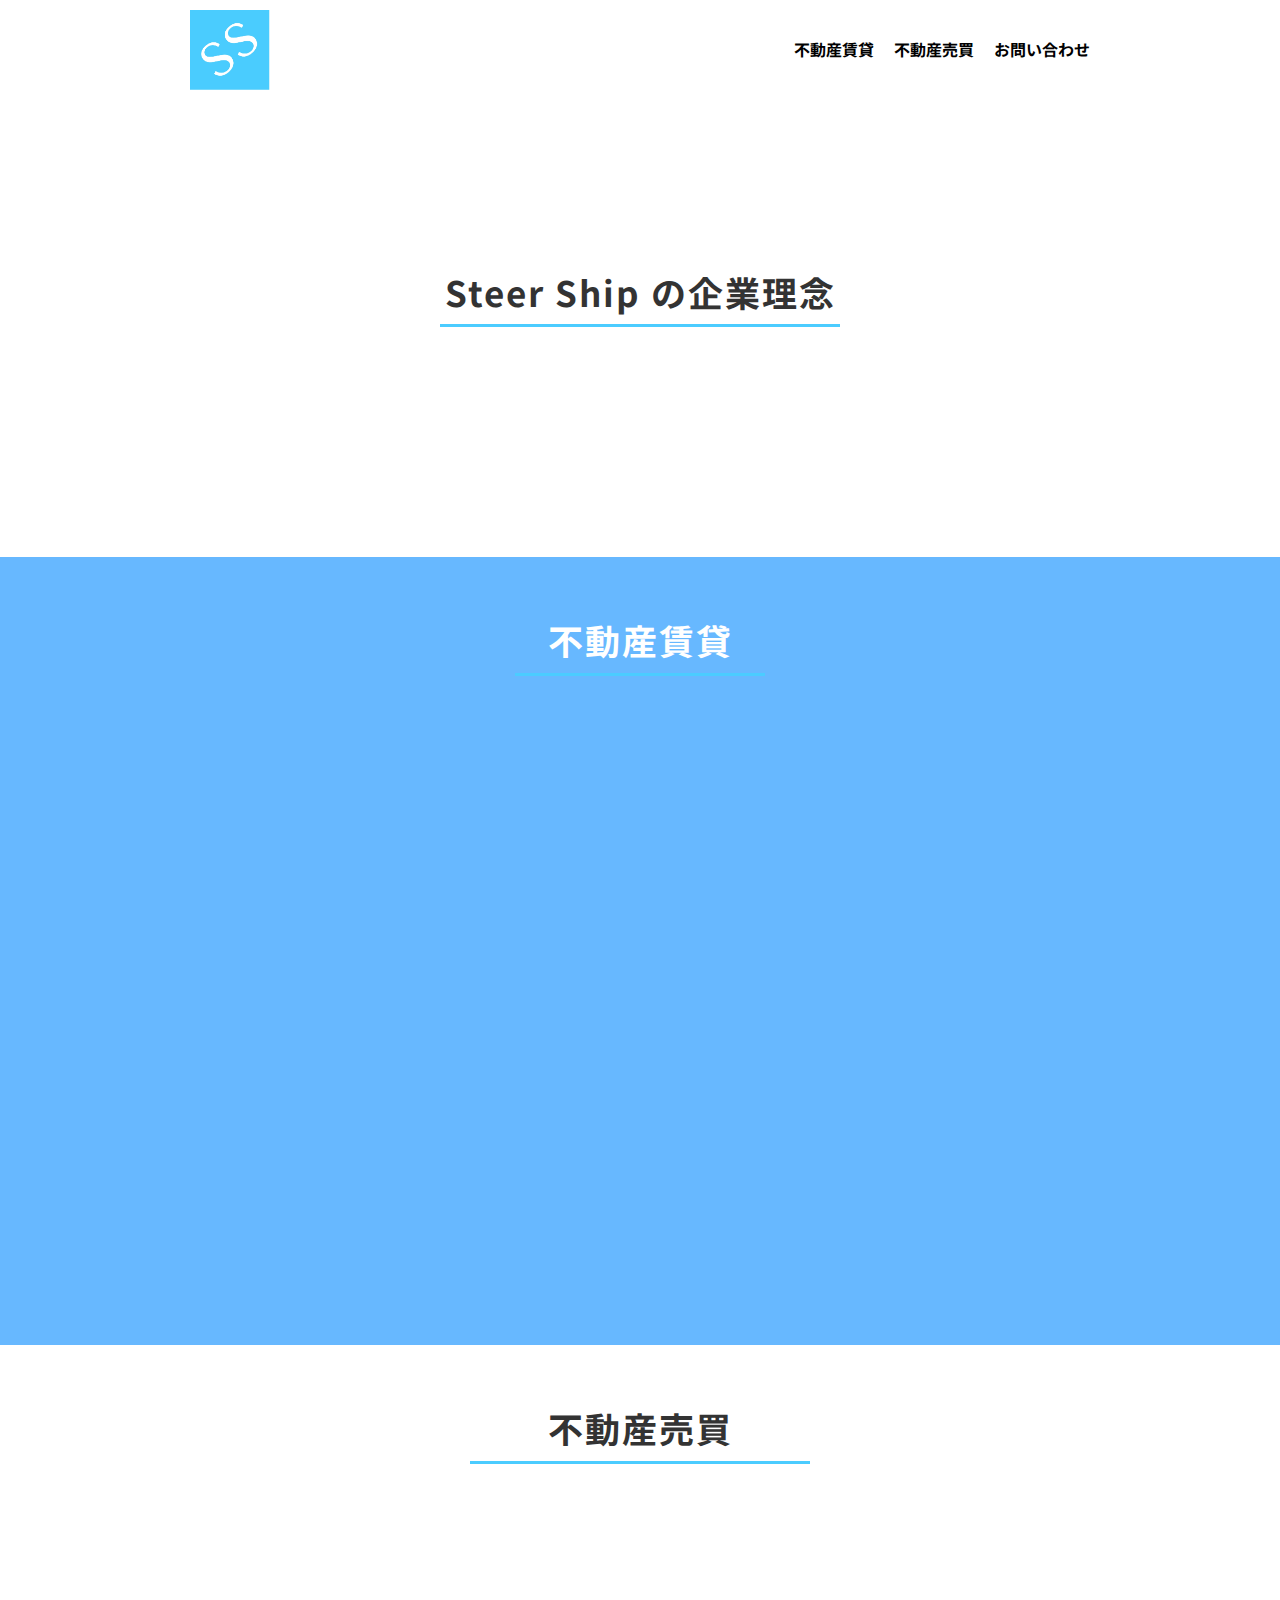
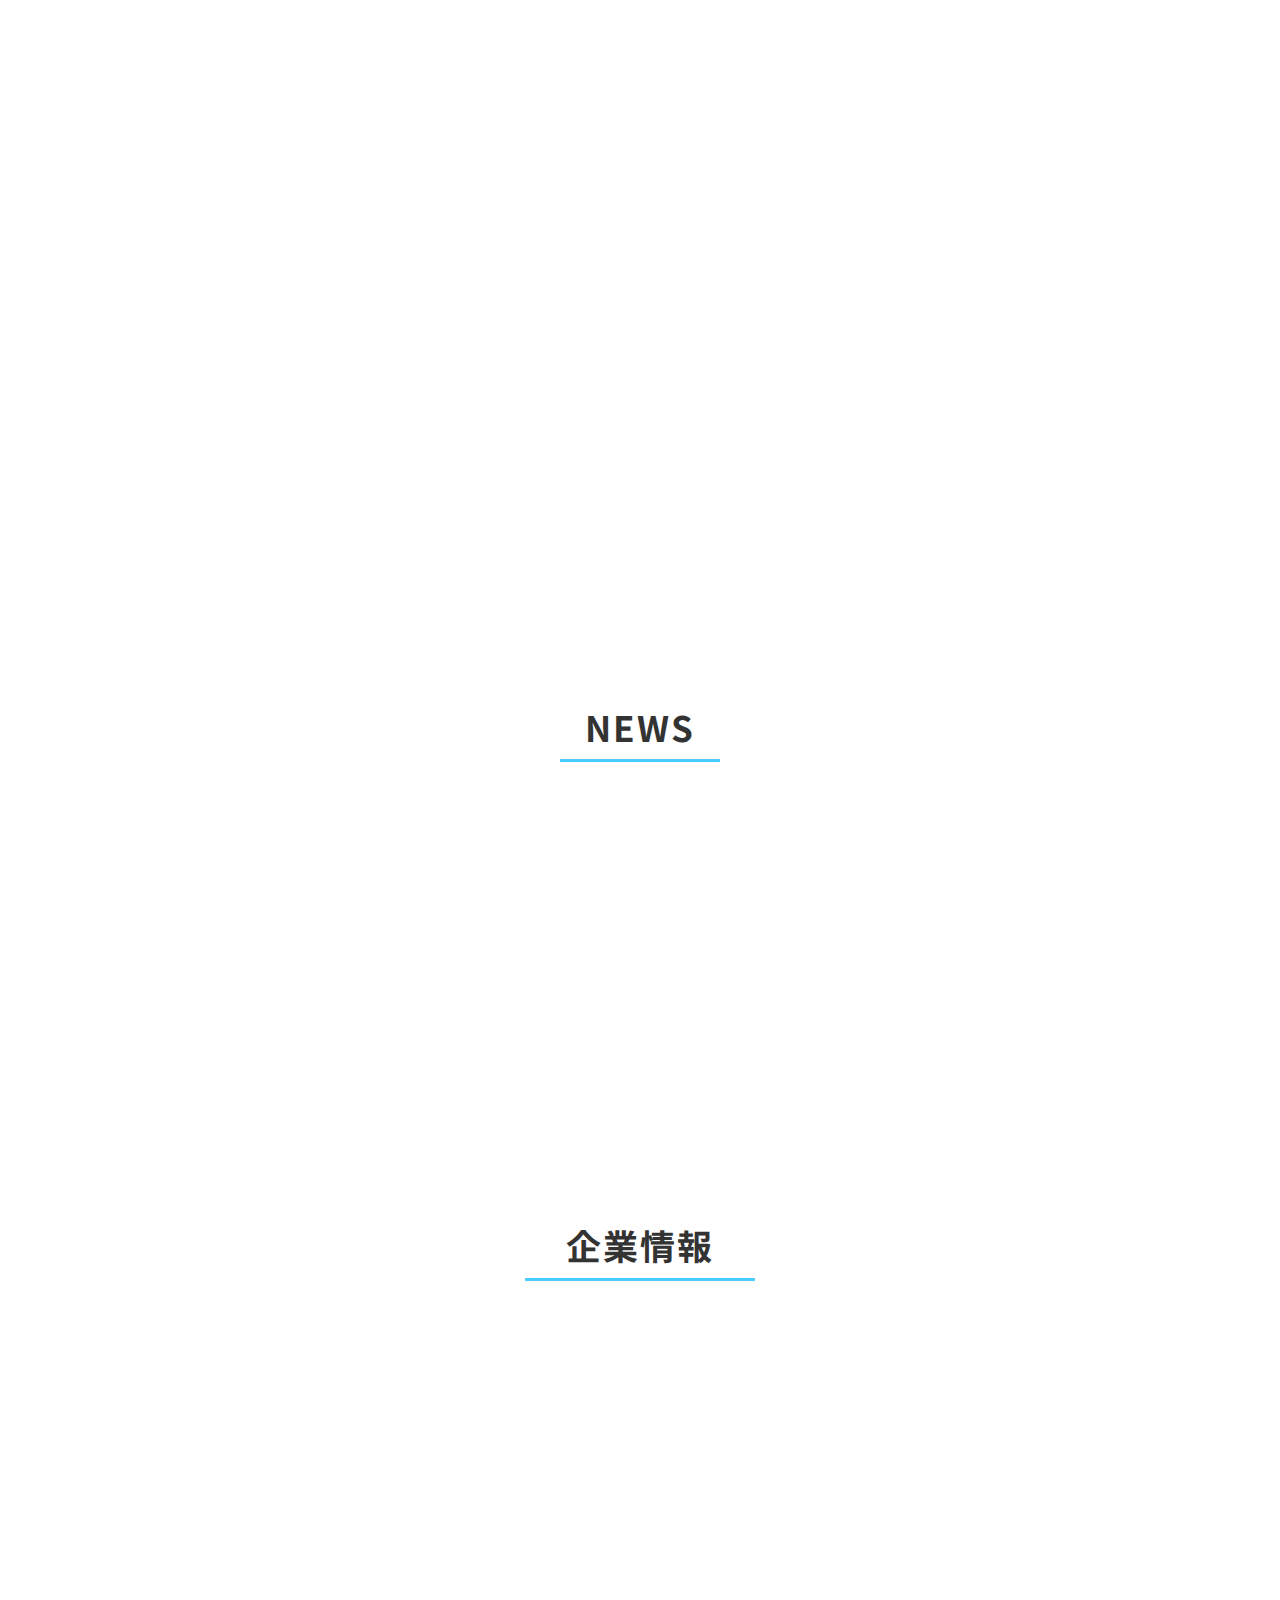
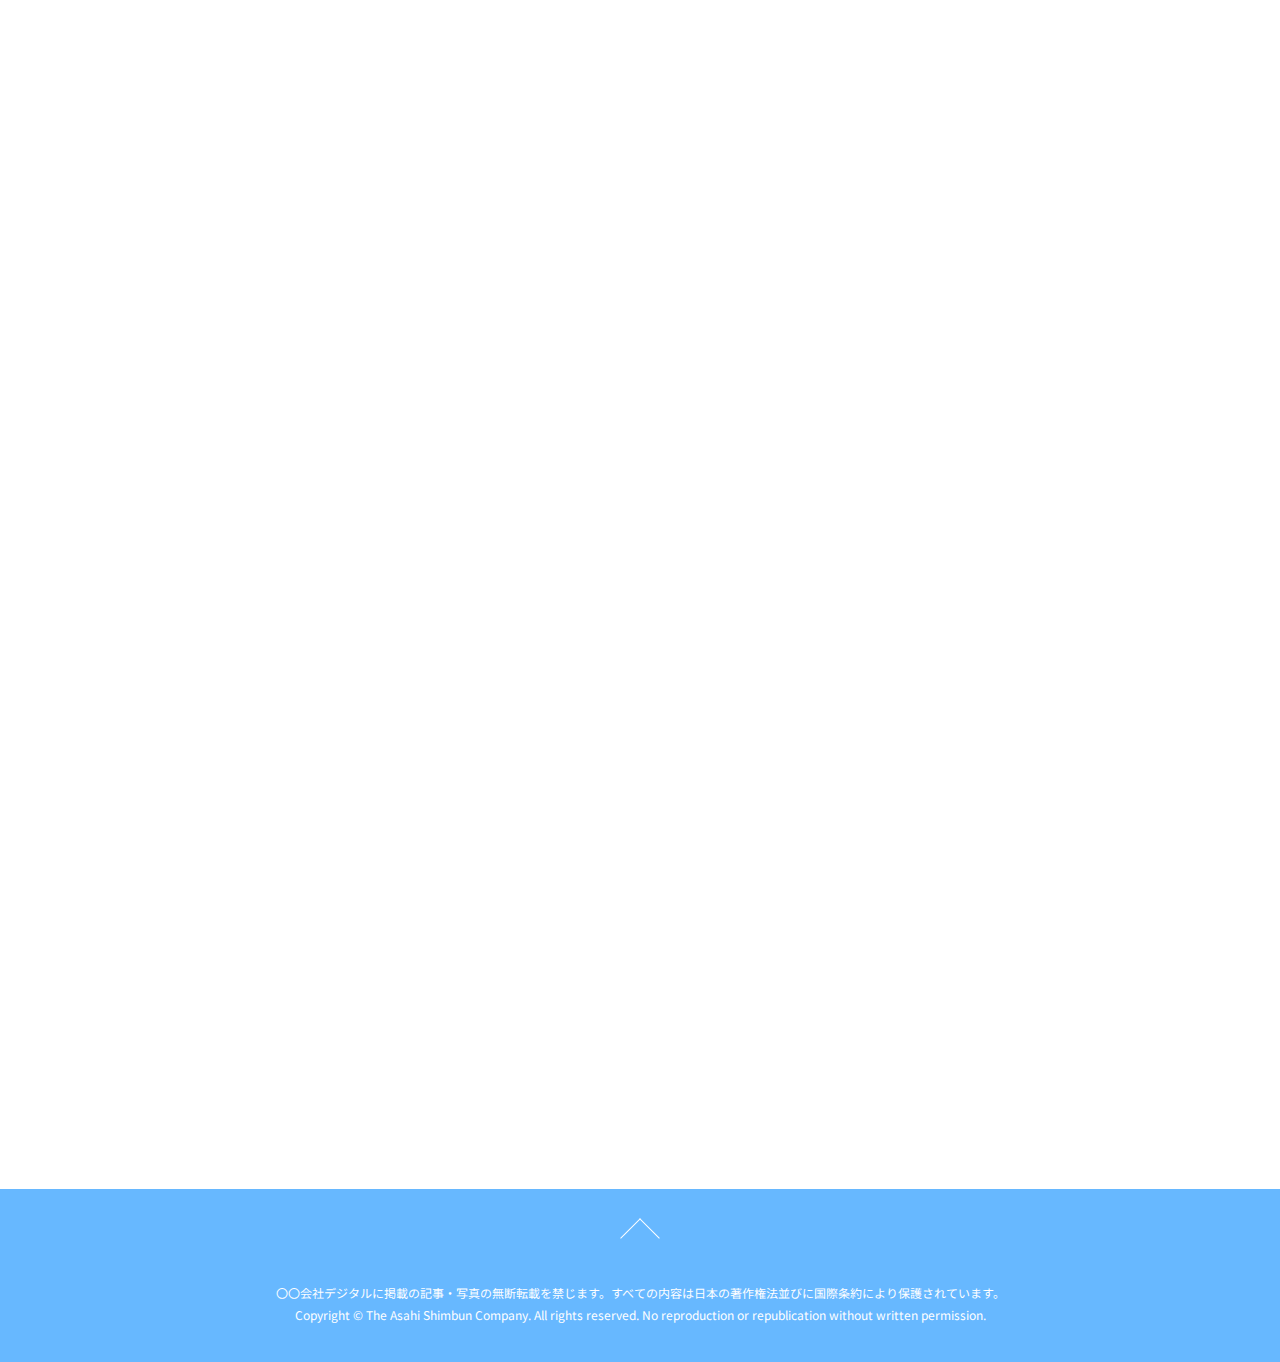
==== index.html @ 62c09691 "d" ====
<!DOCTYPE html>
<html lang="ja">

<head>
  <meta charset="UTF-8">
  <meta name="viewport" content="width=device-width">
  <meta http-equiv="X-UA-Compatible" content="ie=edge">
  <meta name="format-detection" content="telephone=no">
  <meta name="author" content="The Asahi Shimbun Company">
  <meta name="copyright" content="Copyright The Asahi Shimbun Company. All rights reserved. No reproduction or republication without written permission.">
  <title>Steer Ship株式会社『集団成功主義』</title>
  <meta name="description" content="コメントを入れてください。">
  <link rel="canonical" href="https://www.asahi.com">
  <meta property="fb:app_id" content="137119773101625">
  <meta property="og:site_name" content="〇〇会社デジタル">
  <meta property="og:locale" content="ja_JP">
  <meta property="og:title" content="Steer Ship株式会社『集団成功主義』">
  <meta property="og:url" content="https://www.asahi.com">
  <meta property="og:image" content="https://www.asahi.comassets/img/ogp.png">
  <meta property="og:type" content="article">
  <meta property="og:description" content="コメントを入れてください。">
  <meta property="article:publisher" content="https://www.facebook.com/asahicom">
  <meta name="twitter:card" content="summary_large_image">
  <meta name="twitter:site" content="@asahi">
  <meta property="twitter:title" content="Steer Ship株式会社『集団成功主義』">
  <meta property="twitter:description" content="コメントを入れてください。">
  <meta name="twitter:image" content="https://www.asahi.comassets/img/ogp.png">
  <meta name="twitter:url" content="https://www.asahi.com?ref=twnews">
  <link rel="shortcut icon" type="image/x-icon" href="/favicon.ico">
  <link rel="apple-touch-icon" href="/logo_icon.png">
  <meta name="msapplication-TileImage" content="/logo_icon.png">
  <meta name="msapplication-TileColor" content="#B90000">
  <meta name="RELEASE_DATE" content="2021-XX-XX">
  <link rel="preconnect" href="https://fonts.googleapis.com">
  <link rel="preconnect" href="https://fonts.gstatic.com" crossorigin>
  <link href="https://fonts.googleapis.com/css2?family=Noto+Sans+JP:wght@400;700&display=swap" rel="stylesheet">
  <link rel="stylesheet" type="text/css" href="assets/css/style.css">
</head>

<body>
  <div class="loading"></div>
  <div class="header" id="header">
    <div class="header_content"><img src="assets/img/logo.jpg" alt="">
      <ul class="header_nav">
        <li class="header_nav_list"><a class="scroller" href="#rent">不動産賃貸</a></li>
        <li class="header_nav_list"><a class="scroller" href="#bc">不動産売買</a></li>
        <li class="header_nav_list"><a href="#contact">お問い合わせ</a></li>
      </ul>
    </div>
  </div>
  <section class="mv">
    <div class="mv_inner">
      <video class="mv_video pc" src="assets/mov/mv.mp4" autoplay loop muted playsinlin></video>
      <h1 class="mv_h1">Steer Ship株式会社</h1>
    </div>
  </section>
  <section class="rinen">
    <h2 class="c-head">Steer Ship の企業理念</h2>
    <p class="rinen_message fadein" data-fadein="fadeInUp">Steer Ship株式会社は品格ある企業として持続的に発展するとともに、<br />国際的視野に立った不動産プロフェッショナルとして社会に貢献します。</p>
  </section>
  <section class="business">
    <div class="business_contents business_chukai">
      <h2 class="c-head" id="rent">不動産賃貸</h2>
      <p class="fadein" data-fadein="fadeInUp">長年のノウハウをベースに、的確な市場分析、競争力のある商品企画、<br />きめ細かい入居者サポートにより常に高い稼働率を維持します。<br />都心・高級不動産特化やバイリンガル対応、自社開発事業に基づく専門知識がPDMの強みです。</p>
      <div class="business_image slideBox" data-fadein="show"><img class="business_img" src="assets/img/b-chukai.jpg" alt=""></div>
    </div>
    <div class="business_contents business_deal">
      <h2 class="c-head" id="bc">不動産売買</h2>
      <p class="fadein" data-fadein="fadeInUp">蓄積した独自の賃貸顧客情報、管理実績、的確な市場分析に基づく収益性の高い<br />マンション・店舗・オフィスビルを開発し自社で保有運営、優良資産の更なる拡大を図ります。<br />土地の仕入れから企画、設計、開発、賃貸、管理運営までを一貫して行うことがPDMの強みです。</p>
      <div class="business_image slideBox" data-fadein="show"><img class="business_img" src="assets/img/b-deal.jpg" alt=""></div>
    </div>
  </section>
  <section class="news">
    <div class="section-wrapper">
      <h2 class="c-head">NEWS</h2>
      <div class="news-contents fadein" data-fadein="fadeInUp">
        <div class="news-contents_item">
          <p class="news-contents_item_date">2021年5月2日 【お知らせ】</p>
          <p class="news-contents_item_memo">ホームページリニューアル</p>
        </div>
        <div class="news-contents_item">
          <p class="news-contents_item_date">2021年5月2日 【お知らせ】</p>
          <p class="news-contents_item_memo">本社移転のお知らせ</p>
        </div>
        <div class="news-contents_item">
          <p class="news-contents_item_date">2021年5月2日 【お知らせ】</p>
          <p class="news-contents_item_memo">会社設立</p>
        </div>
        <div class="news-contents_item">
          <p class="news-contents_item_date">2021年5月2日 【お知らせ】</p>
          <p class="news-contents_item_memo">本社移転のお知らせ</p>
        </div>
        <div class="news-contents_item">
          <p class="news-contents_item_date">2021年5月2日 【お知らせ】</p>
          <p class="news-contents_item_memo">本社移転のお知らせ</p>
        </div>
        <div class="news-contents_item">
          <p class="news-contents_item_date">2021年5月2日 【お知らせ】</p>
          <p class="news-contents_item_memo">本社移転のお知らせ</p>
        </div>
        <div class="news-contents_item">
          <p class="news-contents_item_date">2021年5月2日 【お知らせ】</p>
          <p class="news-contents_item_memo">本社移転のお知らせ</p>
        </div>
        <div class="news-contents_item">
          <p class="news-contents_item_date">2021年5月2日 【お知らせ】</p>
          <p class="news-contents_item_memo">本社移転のお知らせ</p>
        </div>
      </div>
    </div>
  </section>
  <section class="info">
    <div class="overview">
      <h2 class="c-head">企業情報</h2>
      <table class="overview_content fadein" data-fadein="fadeInUp">
        <tr>
          <th>会社名</th>
          <td>Steer Ship株式会社</td>
        </tr>
        <tr>
          <th>代表取締役／社長</th>
          <td>鯰江純樹</td>
        </tr>
        <tr>
          <th>設立</th>
          <td>2022年　4月</td>
        </tr>
        <tr>
          <th>事業内容</th>
          <td>不動産賃貸、不動産売買</td>
        </tr>
        <tr>
          <th>資本金</th>
          <td>3,000,000円</td>
        </tr>
        <tr>
          <th>TEL／FAX</th>
          <td>03-6722-6177／03-6722-6178</td>
        </tr>
        <tr>
          <th>代表者メールアドレス</th>
          <td>6522junki90@gmail.com</td>
        </tr>
      </table>
      <div class="access fadein" data-fadein="fadeInUp">
        <p>アクセス</p>
        <p>ゆりかもめ「東京国際クルーズターミナル」駅より徒歩5分</p>
      </div>
    </div><iframe src="https://www.google.com/maps/embed?pb=!1m18!1m12!1m3!1d3381.1499913885023!2d139.77198220684065!3d35.61747314392278!2m3!1f0!2f0!3f0!3m2!1i1024!2i768!4f13.1!3m3!1m2!1s0x601889ffac21ca29%3A0x9a2bbabe0f145d9b!2zVGhlIFNvaG8sIO-8kuS4geebri3vvJct77yUIOmdkua1tyDmsZ_mnbHljLog5p2x5Lqs6YO9IDEzNS0wMDY0!5e0!3m2!1sja!2sjp!4v1646474126363!5m2!1sja!2sjp" width="100%" height="600" allowfullscreen="" loading="lazy"></iframe>
  </section>
  <footer class="footer"><a class="footer_scroller scroller" href="#header"></a>
    <div class="footer_copy">〇〇会社デジタルに掲載の記事・写真の無断転載を禁じます。<br class='sp' />すべての内容は日本の著作権法並びに国際条約により保護されています。<br />Copyright &copy; The Asahi Shimbun Company. All rights reserved. <br class='sp' />No reproduction or republication without written permission.</div>
  </footer>
  <script src="https://ajax.googleapis.com/ajax/libs/jquery/3.4.1/jquery.min.js"></script>
  <script type="text/javascript" src="assets/js/script.js"></script>
  <script type="text/javascript">
    var URL = 'https://www.asahi.com';
    var TITLE = 'Steer Ship株式会社『集団成功主義』';
  </script>
</body>

</html>
---- assets/css/style.css ----
@media screen and (min-width: 750px) {
  .sp {
    display: none !important;
  }
}

@media screen and (max-width: 749px) {
  .pc {
    display: none !important;
  }
}

.a_block {
  display: block;
  width: 100%;
  height: 100%;
}

.font, body {
  color: #333333;
  font-weight: 400;
  font-size: 1.6rem;
  line-height: 1.87;
}
@media screen and (max-width: 749px) {
  .font, body {
    font-size: 1.4rem;
  }
}

.header {
  height: 100px;
  width: 100%;
  background: #FFF;
  position: absolute;
  z-index: 50;
}
@media screen and (max-width: 749px) {
  .header {
    height: 45px;
  }
}
.header_content {
  display: flex;
  justify-content: space-between;
  max-width: 900px;
  margin: 0 auto;
}
.header_content img {
  display: block;
  margin-top: 10px;
  width: 80px;
  height: 80px;
}
.header_nav {
  display: flex;
  height: 100px;
  align-items: center;
}
.header_nav_list a {
  color: black;
  font-weight: 700;
}
.header_nav .header_nav_list:nth-child(1), .header_nav .header_nav_list:nth-child(2) {
  padding-right: 20px;
}

.mv {
  margin-top: 0px;
}
.mv_inner {
  position: relative;
}
.mv_video {
  width: 100%;
  height: 100%;
}
.mv_h1 {
  position: absolute;
  left: 50%;
  top: 50%;
  transform: translateX(-50%);
  font-size: 5rem;
  text-align: center;
  line-height: 1.3;
  color: #FFF;
}

.rinen {
  max-width: 1200px;
  margin: 100px auto 0;
}
.rinen h2 {
  width: 400px;
  margin: 0 auto;
}
.rinen_message {
  margin-top: 50px;
  font-size: 2rem;
  text-align: center;
}

.business {
  margin: 100px auto 0;
}
.business_contents {
  padding: 50px 250px;
}
.business_contents p {
  font-size: 2rem;
  text-align: center;
  margin-top: 50px;
}
.business_chukai {
  color: #FFF;
  background-color: #67b8ff;
}
.business_chukai h2 {
  width: 250px;
  margin: 0 auto;
}
.business_deal h2 {
  width: 340px;
  margin: 0 auto;
}
.business .show {
  -webkit-transform: scaleX(1);
  -ms-transform: scaleX(1);
  transform: scaleX(1);
}
.business .show::after {
  -webkit-transform: scaleX(0);
  -ms-transform: scaleX(0);
  transform: scaleX(0);
}
.business_image {
  width: 600px;
  margin: 30px auto 0;
  position: relative;
  overflow: hidden;
  transition: 0.3s ease-out;
  transform: scaleX(0);
  transform-origin: left top;
  transition-delay: 0.4s;
}
.business_image::after {
  position: absolute;
  top: 0;
  left: 0;
  z-index: 2;
  display: block;
  width: 100%;
  height: 100%;
  background-color: rgb(124, 106, 55);
  content: "";
  transition: 0.3s 0.4s ease-out;
  transition-delay: 0.8s;
  transform-origin: right top;
}
.business_image img {
  display: block;
  max-width: 100%;
}

.news {
  margin: 100px 0 0 0;
}
.news h2 {
  width: 160px;
  margin: 0 auto;
}
.news-contents {
  background-color: #67b8ff;
  padding: 50px 50px 30px;
  margin-top: 50px;
  overflow-y: scroll;
  height: 300px;
}
.news-contents_item {
  display: flex;
  border-bottom: 1px solid #ffffff;
  padding-bottom: 0.5rem;
  margin-bottom: 1rem;
  font-size: 2rem;
  color: #FFF;
}
.news-contents_item_date {
  width: 27%;
}
.news-contents_item_memo {
  width: 73%;
}

.info {
  margin: 100px 0 100px 0;
}
.info .overview {
  width: 780px;
  max-width: 780px;
  margin: 0 auto;
}
@media screen and (max-width: 749px) {
  .info .overview {
    width: 100%;
  }
}
.info .overview h2 {
  width: 230px;
  margin: 0 auto 0;
}
.info .overview_content {
  width: 100%;
  margin-top: 50px;
}
.info .overview_content th, .info .overview_content td {
  border: 1px solid #ccc;
  padding: 20px;
}
@media screen and (max-width: 749px) {
  .info .overview_content th, .info .overview_content td {
    padding: 10px;
  }
}
.info .overview_content th {
  width: 250px;
  font-weight: bold;
  background-color: #67b8ff;
}
@media screen and (max-width: 749px) {
  .info .overview_content th {
    width: 100px;
  }
}
.info .overview .access {
  margin: 100px 0 50px;
  font-size: 2rem;
  font-weight: 700;
}

.footer {
  background-color: #67b8ff;
  color: #FFF;
  padding: 35px 0;
}
.footer_scroller {
  border-top: 1px solid #FFF;
  border-left: 1px solid #FFF;
  width: 28px;
  height: 28px;
  display: block;
  margin: 0 auto;
  transform: rotate(45deg);
}
.footer_copy {
  margin-top: 30px;
  font-size: 1.2rem;
  text-align: center;
}
@media screen and (max-width: 749px) {
  .footer_copy {
    font-size: 1rem;
  }
}

* {
  border: 0;
  outline: none;
  font: inherit;
  vertical-align: baseline;
  box-sizing: border-box;
  margin: 0;
  padding: 0;
  list-style: none;
  text-decoration: none;
  -webkit-tap-highlight-color: rgba(0, 0, 0, 0);
}

html {
  font-size: 62.5% !important;
  font-family: "Noto Sans JP", sans-serif;
  height: 100%;
  -webkit-overflow-scrolling: touch;
}

body {
  height: 100%;
  -webkit-overflow-scrolling: touch;
  overflow-x: hidden;
}

div,
main,
section {
  display: block;
  position: relative;
}

*:focus {
  outline: none;
}

p {
  line-height: 2;
}

sup {
  vertical-align: super;
  font-size: 50%;
}

b,
em {
  font-weight: 700;
}

a {
  cursor: pointer;
}

.opa {
  transition: 0.5s;
  opacity: 1;
}
.opa:hover {
  opacity: 0.5;
}

small {
  font-size: 1.2rem;
  display: block;
  line-height: 1.6;
}

hr {
  border-top: 1px solid #F6F7F8;
}

rt {
  font-size: 0.5em;
}

.spaces {
  letter-spacing: 0.1em;
}

.dash {
  letter-spacing: 0;
}

.fw400 {
  font-weight: 400;
}

main {
  border-top: 1px solid transparent;
}

.container {
  padding: 100px 0;
}
.c-head {
  font-size: 3.5rem;
  font-weight: 700;
  letter-spacing: 2px;
  text-align: center;
  border-bottom: 3px solid #4bccff;
}

.center {
  text-align: center;
}

@media screen and (max-width: 749px) {
  .sp-center {
    margin: auto;
  }
}

.m-center {
  margin: auto;
}

.left {
  text-align: left;
}

.right {
  text-align: right;
}

img.block {
  display: block;
}

.w100 {
  width: 100% !important;
  display: block;
}

.wrap1000 {
  margin: auto;
  max-width: 1000px;
  width: 100%;
}
@media screen and (max-width: 749px) {
  .wrap1000 {
    padding: 0 15px;
  }
}

.wrap1400 {
  margin: auto;
  max-width: 1400px;
  width: 100%;
}
@media screen and (max-width: 749px) {
  .wrap1400 {
    padding: 0 15px;
  }
}

.bg_white {
  background: #FFF;
}
.bg_black {
  background: #333333;
}
.bg_silver {
  background: #F6F7F8;
}
.bg_red {
  background: #DC0000;
}
.bg_indigo {
  background: #003D76;
}
.bg_orange {
  background: #fead07;
}
.bg_pink {
  background: salmon;
}

.text_white {
  color: #FFF;
}
.text_black {
  color: #333333;
}
.text_silver {
  color: #F6F7F8;
}
.text_red {
  color: #DC0000;
}
.text_indigo {
  color: #003D76;
}
.text_orange {
  color: #fead07;
}
.text_pink {
  color: salmon;
}

.scrolling_follow {
  position: sticky;
  top: 0;
  width: 100%;
}

.simplebar-scrollbar::before {
  background: linear-gradient(darkblue, skyblue);
}

.fadeTypeOpacity {
  opacity: 0;
}

.fadeOpacity {
  animation-name: fadeInOpacity;
  animation-fill-mode: both;
  animation-duration: 0.8s;
  animation-delay: 0.5s;
  visibility: visible !important;
}

@keyframes fadeInOpacity {
  to {
    opacity: 1;
  }
}
.fadein {
  opacity: 0;
  z-index: 1;
}

.fadeInUp {
  animation-name: fadeInUp;
  animation-fill-mode: both;
  animation-duration: 0.8s;
  animation-delay: 0.5s;
  visibility: visible !important;
}

@keyframes fadeInUp {
  from {
    transform: translateY(25px);
    opacity: 0;
  }
  to {
    transform: translateY(0);
    opacity: 1;
  }
}
.flex {
  display: flex;
  align-items: center;
  height: 100%;
  justify-content: flex-start;
  align-items: flex-start;
}
@media screen and (max-width: 749px) {
  .flex {
    flex-wrap: wrap;
    justify-content: center;
  }
}
@media screen and (min-width: 750px) {
  .flex.f-mg10 > * {
    margin-right: 10px;
  }
  .flex.f-mg10 > *:last-child {
    margin-right: 0;
  }
}
@media screen and (max-width: 749px) {
  .flex.f-mg10 > * {
    width: 100%;
    margin-bottom: 10px;
  }
  .flex.f-mg10 > *:last-child {
    margin-bottom: 0;
  }
}
@media screen and (min-width: 750px) {
  .flex.f-mg10.col2 > * {
    width: calc((100% - 10px) / 2);
  }
}
@media screen and (min-width: 750px) {
  .flex.f-mg10.col3 > * {
    width: calc((100% - (2*10px)) / 3);
  }
}
@media screen and (min-width: 750px) {
  .flex.f-mg20 > * {
    margin-right: 20px;
  }
  .flex.f-mg20 > *:last-child {
    margin-right: 0;
  }
}
@media screen and (max-width: 749px) {
  .flex.f-mg20 > * {
    width: 100%;
    margin-bottom: 20px;
  }
  .flex.f-mg20 > *:last-child {
    margin-bottom: 0;
  }
}
@media screen and (min-width: 750px) {
  .flex.f-mg20.col2 > * {
    width: calc((100% - 20px) / 2);
  }
}
@media screen and (min-width: 750px) {
  .flex.f-mg20.col3 > * {
    width: calc((100% - (2*20px)) / 3);
  }
}

.mt3 {
  display: block;
  margin-top: 3px !important;
}

.mt10 {
  display: block;
  margin-top: 10px !important;
}
@media screen and (max-width: 749px) {
  .mt10 {
    margin-top: 5px !important;
  }
}

.mt15 {
  display: block;
  margin-top: 15px !important;
}
@media screen and (max-width: 749px) {
  .mt15 {
    margin-top: 10px !important;
  }
}

.mt20 {
  display: block;
  margin-top: 20px !important;
}
@media screen and (max-width: 749px) {
  .mt20 {
    margin-top: 10px !important;
  }
}

.mt25 {
  display: block;
  margin-top: 25px !important;
}
@media screen and (max-width: 749px) {
  .mt25 {
    margin-top: 15px !important;
  }
}

.mt30 {
  display: block;
  margin-top: 30px !important;
}
@media screen and (max-width: 749px) {
  .mt30 {
    margin-top: 15px !important;
  }
}

.mt40 {
  display: block;
  margin-top: 40px !important;
}
@media screen and (max-width: 749px) {
  .mt40 {
    margin-top: 20px !important;
  }
}

.mt50 {
  display: block;
  margin-top: 50px !important;
}
@media screen and (max-width: 749px) {
  .mt50 {
    margin-top: 25px !important;
  }
}

.mt60 {
  display: block;
  margin-top: 60px !important;
}
@media screen and (max-width: 749px) {
  .mt60 {
    margin-top: 30px !important;
  }
}

.mt70 {
  display: block;
  margin-top: 70px !important;
}
@media screen and (max-width: 749px) {
  .mt70 {
    margin-top: 35px !important;
  }
}

.mt80 {
  display: block;
  margin-top: 80px !important;
}
@media screen and (max-width: 749px) {
  .mt80 {
    margin-top: 40px !important;
  }
}

.mt90 {
  display: block;
  margin-top: 90px !important;
}
@media screen and (max-width: 749px) {
  .mt90 {
    margin-top: 45px !important;
  }
}

.mt100 {
  display: block;
  margin-top: 100px !important;
}
@media screen and (max-width: 749px) {
  .mt100 {
    margin-top: 50px !important;
  }
}

.ml {
  margin-left: auto;
}

@media screen and (max-width: 749px) {
  .sp-mt20 {
    margin-top: 20px !important;
  }
}

@media screen and (max-width: 749px) {
  .sp-mt35 {
    margin-top: 35px !important;
  }
}

@media screen and (max-width: 749px) {
  .sp-mt50 {
    margin-top: 50px !important;
  }
}

@media screen and (max-width: 749px) {
  .sp-mt75 {
    margin-top: 75px !important;
  }
}

@media screen and (max-width: 749px) {
  .sp-mt100 {
    margin-top: 100px !important;
  }
}

@media screen and (max-width: 749px) {
  .sp-mt125 {
    margin-top: 125px !important;
  }
}

@media screen and (max-width: 749px) {
  .sp-p20 {
    padding: 20px;
  }
}

.btn {
  height: 45px;
  display: flex;
  justify-content: center;
  align-items: center;
  position: relative;
  z-index: 0;
}
.btn::before {
  content: "";
  position: absolute;
  z-index: -1;
  top: 0;
  left: 0;
  right: 0;
  bottom: 0;
  transform: scaleX(0);
  transform-origin: 0 50%;
  transition-property: transform;
  transition-duration: 0.3s;
  transition-timing-function: ease-out;
}
.btn:hover::before {
  transform: scaleX(1);
}
.btn.siz-02 {
  width: 350px;
  height: 40px;
}
.btn.red {
  background: #DC0000;
  color: #FFF;
  border: 2px solid #DC0000;
}
.btn.red::before {
  content: "";
  background: #FFF;
}
.btn.red .folder::after {
  background: url("data:image/svg+xml;utf-8,<svg fill='%23FFF' xmlns='http://www.w3.org/2000/svg' viewBox='0 0 100 73.8'><title>folder</title><g><g><path d='M90,12H40L28,0H10A10,10,0,0,0,0,10V63.8a10,10,0,0,0,10,10H90a10,10,0,0,0,10-10V22A10,10,0,0,0,90,12Z'/></g></g></svg>");
  background-size: 100% 100%;
  background-repeat: no-repeat;
}
.btn.red .blank::after {
  background: url("data:image/svg+xml;utf-8,<svg xmlns='http://www.w3.org/2000/svg' width='13' height='9' viewBox='0 0 13 9'><path d='M3,0V1h9V6h1V0Z' fill='%23FFF'/><rect width='10' height='6' transform='translate(0 3)' fill='%23FFF'/></svg>");
  background-size: 100% 100%;
  background-repeat: no-repeat;
}
.btn.red:hover {
  color: #DC0000;
}
.btn.red:hover .folder::after {
  background: url("data:image/svg+xml;utf-8,<svg fill='%23DC0000' xmlns='http://www.w3.org/2000/svg' viewBox='0 0 100 73.8'><title>folder</title><g><g><path d='M90,12H40L28,0H10A10,10,0,0,0,0,10V63.8a10,10,0,0,0,10,10H90a10,10,0,0,0,10-10V22A10,10,0,0,0,90,12Z'/></g></g></svg>");
  background-size: 100% 100%;
  background-repeat: no-repeat;
}
.btn.red:hover .blank::after {
  background: url("data:image/svg+xml;utf-8,<svg xmlns='http://www.w3.org/2000/svg' width='13' height='9' viewBox='0 0 13 9'><path d='M3,0V1h9V6h1V0Z' fill='%23DC0000'/><rect width='10' height='6' transform='translate(0 3)' fill='%23DC0000'/></svg>");
  background-size: 100% 100%;
  background-repeat: no-repeat;
}
.btn.rad {
  border-radius: 5px;
}
.btn.rad::before {
  border-radius: 5px;
}
.btn .folder::after {
  content: "";
  display: block;
  width: 13px;
  height: 9px;
  transition: 0.5s;
  position: absolute;
  right: 10px;
  top: calc(50% - 4.5px);
}
.btn .blank::after {
  content: "";
  display: block;
  width: 13px;
  height: 9px;
  transition: 0.5s;
  position: absolute;
  right: 10px;
  top: 10px;
}

.label {
  font-size: 2rem;
  font-weight: 700;
  display: flex;
  align-items: center;
}
.label::before {
  content: "";
  display: inline-block;
  margin-right: 10px;
}
.label_solid::before {
  height: 36px;
  width: 10px;
}
.label_solid.white {
  color: #FFF;
}
.label_solid.white::before {
  background: #FFF;
}
.label_solid.black {
  color: #333333;
}
.label_solid.black::before {
  background: #333333;
}
.label_solid.silver {
  color: #F6F7F8;
}
.label_solid.silver::before {
  background: #F6F7F8;
}
.label_solid.red {
  color: #DC0000;
}
.label_solid.red::before {
  background: #DC0000;
}
.label_solid.indigo {
  color: #003D76;
}
.label_solid.indigo::before {
  background: #003D76;
}
.label_solid.orange {
  color: #fead07;
}
.label_solid.orange::before {
  background: #fead07;
}
.label_solid.pink {
  color: salmon;
}
.label_solid.pink::before {
  background: salmon;
}
.label_double::before {
  height: 36px;
  width: 4px;
  border-left: 6px double;
}
.label_double.white {
  color: #FFF;
}
.label_double.white::before {
  border-color: #FFF;
}
.label_double.black {
  color: #333333;
}
.label_double.black::before {
  border-color: #333333;
}
.label_double.silver {
  color: #F6F7F8;
}
.label_double.silver::before {
  border-color: #F6F7F8;
}
.label_double.red {
  color: #DC0000;
}
.label_double.red::before {
  border-color: #DC0000;
}
.label_double.indigo {
  color: #003D76;
}
.label_double.indigo::before {
  border-color: #003D76;
}
.label_double.orange {
  color: #fead07;
}
.label_double.orange::before {
  border-color: #fead07;
}
.label_double.pink {
  color: salmon;
}
.label_double.pink::before {
  border-color: salmon;
}

.menu {
  line-height: 1;
  font-weight: 700;
}
.menuWrap {
  max-width: 800px;
  width: 100%;
}
@media screen and (min-width: 750px) {
  .menuWrap {
    margin: 25px auto 0;
    display: flex;
    flex-wrap: wrap;
  }
}
@media screen and (max-width: 749px) {
  .menuWrap {
    height: 0;
    overflow: hidden;
    transition: 0.5s;
    position: fixed;
    z-index: 100;
    top: 0;
    left: 0;
  }
  .menuWrap.open {
    height: 100vh;
    background: #696969;
    margin: 0 auto;
    padding: 70px 0;
  }
}
@media screen and (min-width: 750px) {
  .menu {
    margin-right: 73px;
    color: #333333;
  }
  .menu:first-of-type {
    margin-left: 32px;
  }
  .menu:last-of-type {
    margin-right: 32px;
  }
  .menu.edit {
    padding-top: 1px;
  }
}
@media screen and (max-width: 749px) {
  .menu {
    display: flex;
    justify-content: center;
    align-items: center;
    color: #FFF;
    width: 100%;
    text-align: center;
    height: 60px;
    font-size: 1.9rem;
  }
}
.menuSwitch {
  width: 40px;
  height: 40px;
  display: block;
  position: fixed;
  top: 0;
  right: 0;
  padding: 13px;
  transition: all 0.4s;
  z-index: 100;
  background: #696969;
}
.menuSwitch_line {
  height: 1px;
  width: 45%;
  background: #FFF;
  position: absolute;
  left: 50%;
  transform: translateX(-50%);
  transition: 0.5s;
}
.menuSwitch_line-1 {
  top: 33%;
}
.menuSwitch_line-2 {
  top: 50%;
}
.menuSwitch_line-3 {
  bottom: 33%;
}
.menuSwitch.active {
  background: #FFF;
}
.menuSwitch.active .header_menuSwitch_line {
  background: #696969;
  transform-origin: 0 0 0;
  left: 13px;
}
.menuSwitch.active .header_menuSwitch_line-1 {
  transform: rotate(45deg);
}
.menuSwitch.active .header_menuSwitch_line-2 {
  transform: translateX(500px);
}
.menuSwitch.active .header_menuSwitch_line-3 {
  transform: rotate(-45deg);
}

.loading {
  background: white;
  position: fixed;
  top: 0;
  right: 0;
  bottom: 0;
  left: 0;
  background: #fff;
  z-index: 9999;
  height: 100%;
  width: 100%;
  transition: 0.5s;
  opacity: 0;
}

.modal {
  display: none;
  background: rgba(0, 0, 0, 0.7);
  position: fixed;
  top: 0;
  right: 0;
  bottom: 0;
  left: 0;
  z-index: 9999;
  height: 100%;
  width: 100%;
}
.modal_dialog {
  display: none;
  background: #FFF;
  width: 600px;
  height: 480px;
  padding: 25px;
  position: absolute;
  top: 50%;
  left: 50%;
  transform: translate(-50%, -50%);
}
@media screen and (max-width: 749px) {
  .modal_dialog {
    width: calc(100% - 30px);
    height: calc(100% - 120px);
  }
}
.modal_dialog_close {
  width: 40px;
  position: absolute;
  top: 0;
  right: -60px;
  cursor: pointer;
}
@media screen and (max-width: 749px) {
  .modal_dialog_close {
    width: 30px;
    top: -40px;
    right: 0;
  }
}
.modal_dialog_title {
  font-size: 2.2rem;
  font-weight: 700;
  text-align: center;
  margin-bottom: 20px;
}
@media screen and (max-width: 749px) {
  .modal_dialog_title {
    font-size: 2rem;
  }
}
.modal_dialog_text {
  font-size: 1.2rem;
}
.modal_dialog_textWrap {
  height: 80%;
  overflow-y: scroll;
}

.follow {
  width: 100px;
  position: fixed;
  bottom: 30px;
  right: -10px;
  z-index: 50;
  opacity: 0;
  transition: 0.5s;
}
.follow_link {
  display: block;
}
@media screen and (max-width: 749px) {
  .follow {
    width: 100%;
    bottom: 0;
    right: 0;
  }
}
.follow.view {
  opacity: 1;
}

.share {
  width: 100%;
}
.shareWrap {
  display: flex;
  justify-content: center;
  flex-wrap: wrap;
  align-items: center;
}
@media screen and (min-width: 750px) {
  .shareWrap {
    height: 200px;
    padding: 58px 0;
  }
}
@media screen and (max-width: 749px) {
  .shareWrap {
    height: 140px;
    padding: 30px 0;
  }
}
.share_text {
  font-size: 1.2rem;
  font-weight: 500;
  width: 100%;
  text-align: center;
}
.share_link {
  display: flex;
  justify-content: center;
  align-items: center;
  margin: 0 10px;
  cursor: pointer;
}
@media screen and (min-width: 750px) {
  .share_link {
    width: 280px;
    height: 50px;
    border-radius: 5px;
  }
}
@media screen and (max-width: 749px) {
  .share_link {
    margin: 0 5px;
    width: calc((100% - 50px) / 2);
    height: 40px;
    border-radius: 5px;
  }
}
.share_link.share-fb {
  background: #4267B2;
}
.share_link.share-fb img {
  width: 14px;
}
.share_link.share-tw {
  background: #1DA1F2;
}
.share_link.share-tw img {
  width: 25px;
}

@media screen and (min-width: 750px) {
  .frame {
    display: flex;
  }
  .frame > *:last-child {
    margin-left: 10px;
  }
}

.main {
  display: block;
}
@media screen and (min-width: 750px) {
  .main {
    width: 71.6%;
    padding: 75px 30px;
  }
}
@media screen and (max-width: 749px) {
  .main {
    width: 100%;
    padding: 35px 15px;
  }
}

.nav {
  position: relative;
}
@media screen and (min-width: 750px) {
  .nav {
    width: 25%;
  }
}
@media screen and (max-width: 749px) {
  .nav {
    width: 100%;
  }
}
.nav_one {
  width: 100%;
  height: 100px;
}
.nav_tagWrap {
  background: #003D76;
  padding: 5px 20px 30px;
}
.nav_tag_title {
  color: #FFF;
  text-align: center;
}
.nav_tagList {
  color: #FFF;
  border: 1px solid #FFF;
  padding: 3px 5px;
  margin-right: 10px;
}
.nav_tagLists {
  display: flex;
  flex-wrap: wrap;
}
.nav_tagList::before {
  content: "#";
}
.nav_news {
  width: 100%;
  height: 500px;
  padding: 5px 20px 30px;
}
.nav_newsList {
  padding: 10px 0;
  border-bottom: 1px solid #333333;
}
.nav_newsLists {
  border-top: 1px solid #333333;
  height: 450px;
}
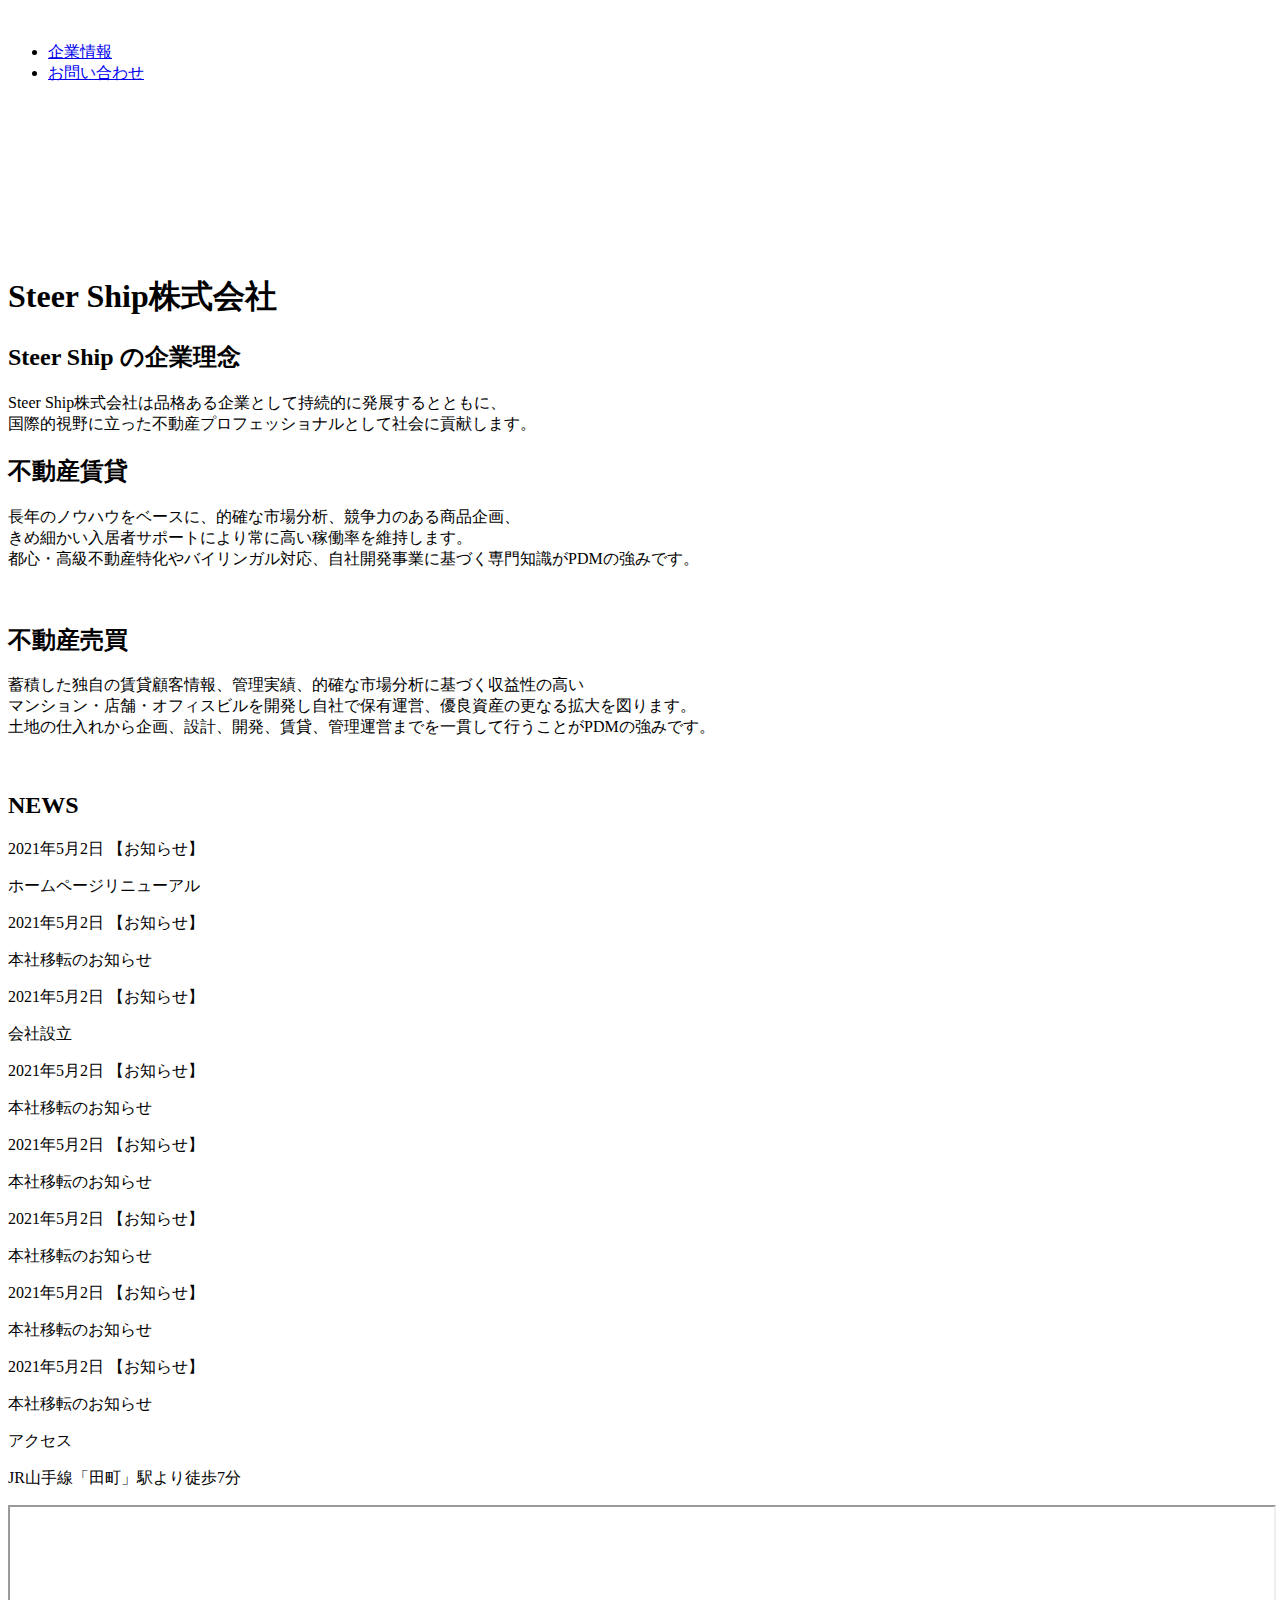
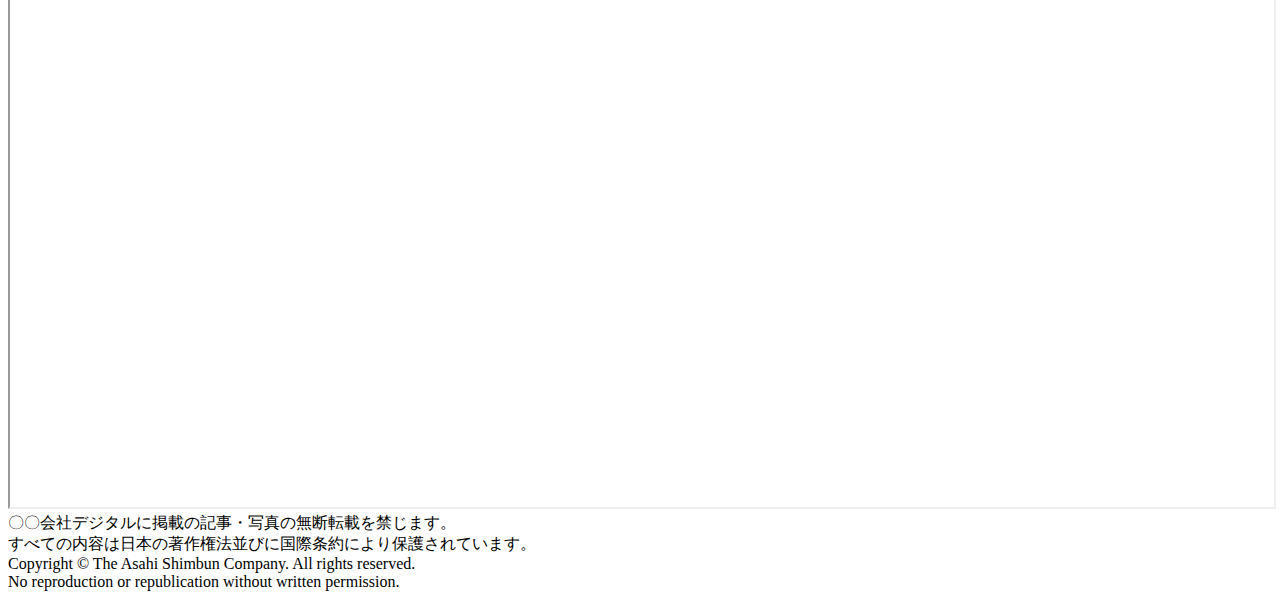
==== commit ab7871c9: "こみる" ====
--- a/index.html
+++ b/index.html
@@ -10,13 +10,13 @@
   <meta name="copyright" content="Copyright The Asahi Shimbun Company. All rights reserved. No reproduction or republication without written permission.">
   <title>Steer Ship株式会社『集団成功主義』</title>
   <meta name="description" content="コメントを入れてください。">
-  <link rel="canonical" href="https://www.asahi.com">
+  <link rel="canonical" href="https://www.SteerShip.com/SteerShip/">
   <meta property="fb:app_id" content="137119773101625">
   <meta property="og:site_name" content="〇〇会社デジタル">
   <meta property="og:locale" content="ja_JP">
   <meta property="og:title" content="Steer Ship株式会社『集団成功主義』">
-  <meta property="og:url" content="https://www.asahi.com">
-  <meta property="og:image" content="https://www.asahi.comassets/img/ogp.png">
+  <meta property="og:url" content="https://www.SteerShip.com/SteerShip/">
+  <meta property="og:image" content="https://www.SteerShip.com/SteerShip/assets/img/ogp.png">
   <meta property="og:type" content="article">
   <meta property="og:description" content="コメントを入れてください。">
   <meta property="article:publisher" content="https://www.facebook.com/asahicom">
@@ -24,8 +24,8 @@
   <meta name="twitter:site" content="@asahi">
   <meta property="twitter:title" content="Steer Ship株式会社『集団成功主義』">
   <meta property="twitter:description" content="コメントを入れてください。">
-  <meta name="twitter:image" content="https://www.asahi.comassets/img/ogp.png">
-  <meta name="twitter:url" content="https://www.asahi.com?ref=twnews">
+  <meta name="twitter:image" content="https://www.SteerShip.com/SteerShip/assets/img/ogp.png">
+  <meta name="twitter:url" content="https://www.SteerShip.com/SteerShip/?ref=twnews">
   <link rel="shortcut icon" type="image/x-icon" href="/favicon.ico">
   <link rel="apple-touch-icon" href="/logo_icon.png">
   <meta name="msapplication-TileImage" content="/logo_icon.png">
@@ -34,23 +34,22 @@
   <link rel="preconnect" href="https://fonts.googleapis.com">
   <link rel="preconnect" href="https://fonts.gstatic.com" crossorigin>
   <link href="https://fonts.googleapis.com/css2?family=Noto+Sans+JP:wght@400;700&display=swap" rel="stylesheet">
-  <link rel="stylesheet" type="text/css" href="assets/css/style.css">
+  <link rel="stylesheet" type="text/css" href="/SteerShip/assets/css/style.css">
 </head>
 
 <body>
   <div class="loading"></div>
   <div class="header" id="header">
-    <div class="header_content"><img src="assets/img/logo.jpg" alt="">
+    <div class="header_content"><a href="/SteerShip/"> <img src="/SteerShip/assets/img/logo.jpg" alt=""></a>
       <ul class="header_nav">
-        <li class="header_nav_list"><a class="scroller" href="#rent">不動産賃貸</a></li>
-        <li class="header_nav_list"><a class="scroller" href="#bc">不動産売買</a></li>
+        <li class="header_nav_list"><a href="/SteerShip/info">企業情報</a></li>
         <li class="header_nav_list"><a href="#contact">お問い合わせ</a></li>
       </ul>
     </div>
   </div>
   <section class="mv">
     <div class="mv_inner">
-      <video class="mv_video pc" src="assets/mov/mv.mp4" autoplay loop muted playsinlin></video>
+      <video class="mv_video pc" src="/SteerShip/assets/mov/mv.mp4" autoplay loop muted playsinlin></video>
       <h1 class="mv_h1">Steer Ship株式会社</h1>
     </div>
   </section>
@@ -62,12 +61,12 @@
     <div class="business_contents business_chukai">
       <h2 class="c-head" id="rent">不動産賃貸</h2>
       <p class="fadein" data-fadein="fadeInUp">長年のノウハウをベースに、的確な市場分析、競争力のある商品企画、<br />きめ細かい入居者サポートにより常に高い稼働率を維持します。<br />都心・高級不動産特化やバイリンガル対応、自社開発事業に基づく専門知識がPDMの強みです。</p>
-      <div class="business_image slideBox" data-fadein="show"><img class="business_img" src="assets/img/b-chukai.jpg" alt=""></div>
+      <div class="business_image slideBox" data-fadein="show"><img class="business_img" src="/SteerShip/assets/img/b-chukai.jpg" alt=""></div>
     </div>
     <div class="business_contents business_deal">
       <h2 class="c-head" id="bc">不動産売買</h2>
       <p class="fadein" data-fadein="fadeInUp">蓄積した独自の賃貸顧客情報、管理実績、的確な市場分析に基づく収益性の高い<br />マンション・店舗・オフィスビルを開発し自社で保有運営、優良資産の更なる拡大を図ります。<br />土地の仕入れから企画、設計、開発、賃貸、管理運営までを一貫して行うことがPDMの強みです。</p>
-      <div class="business_image slideBox" data-fadein="show"><img class="business_img" src="assets/img/b-deal.jpg" alt=""></div>
+      <div class="business_image slideBox" data-fadein="show"><img class="business_img" src="/SteerShip/assets/img/b-deal.jpg" alt=""></div>
     </div>
   </section>
   <section class="news">
@@ -111,50 +110,19 @@
   </section>
   <section class="info">
     <div class="overview">
-      <h2 class="c-head">企業情報</h2>
-      <table class="overview_content fadein" data-fadein="fadeInUp">
-        <tr>
-          <th>会社名</th>
-          <td>Steer Ship株式会社</td>
-        </tr>
-        <tr>
-          <th>代表取締役／社長</th>
-          <td>鯰江純樹</td>
-        </tr>
-        <tr>
-          <th>設立</th>
-          <td>2022年　4月</td>
-        </tr>
-        <tr>
-          <th>事業内容</th>
-          <td>不動産賃貸、不動産売買</td>
-        </tr>
-        <tr>
-          <th>資本金</th>
-          <td>3,000,000円</td>
-        </tr>
-        <tr>
-          <th>TEL／FAX</th>
-          <td>03-6722-6177／03-6722-6178</td>
-        </tr>
-        <tr>
-          <th>代表者メールアドレス</th>
-          <td>6522junki90@gmail.com</td>
-        </tr>
-      </table>
       <div class="access fadein" data-fadein="fadeInUp">
         <p>アクセス</p>
-        <p>ゆりかもめ「東京国際クルーズターミナル」駅より徒歩5分</p>
+        <p>JR山手線「田町」駅より徒歩7分</p>
       </div>
-    </div><iframe src="https://www.google.com/maps/embed?pb=!1m18!1m12!1m3!1d3381.1499913885023!2d139.77198220684065!3d35.61747314392278!2m3!1f0!2f0!3f0!3m2!1i1024!2i768!4f13.1!3m3!1m2!1s0x601889ffac21ca29%3A0x9a2bbabe0f145d9b!2zVGhlIFNvaG8sIO-8kuS4geebri3vvJct77yUIOmdkua1tyDmsZ_mnbHljLog5p2x5Lqs6YO9IDEzNS0wMDY0!5e0!3m2!1sja!2sjp!4v1646474126363!5m2!1sja!2sjp" width="100%" height="600" allowfullscreen="" loading="lazy"></iframe>
+    </div><iframe src="https://www.google.com/maps/embed?pb=!1m18!1m12!1m3!1d3242.402597751818!2d139.74801201519958!3d35.64245133970536!2m3!1f0!2f0!3f0!3m2!1i1024!2i768!4f13.1!3m3!1m2!1s0x60188bc94ad0779f%3A0xd07394ce99797032!2z5aSp57-U44Kq44OV44Kj44K555Sw55S6!5e0!3m2!1sja!2sjp!4v1652714836958!5m2!1sja!2sjp" width="100%" height="600" allowfullscreen="" loading="lazy"></iframe>
   </section>
   <footer class="footer"><a class="footer_scroller scroller" href="#header"></a>
     <div class="footer_copy">〇〇会社デジタルに掲載の記事・写真の無断転載を禁じます。<br class='sp' />すべての内容は日本の著作権法並びに国際条約により保護されています。<br />Copyright &copy; The Asahi Shimbun Company. All rights reserved. <br class='sp' />No reproduction or republication without written permission.</div>
   </footer>
   <script src="https://ajax.googleapis.com/ajax/libs/jquery/3.4.1/jquery.min.js"></script>
-  <script type="text/javascript" src="assets/js/script.js"></script>
+  <script type="text/javascript" src="/SteerShip/assets/js/script.js"></script>
   <script type="text/javascript">
-    var URL = 'https://www.asahi.com';
+    var URL = 'https://www.SteerShip.com/SteerShip/';
     var TITLE = 'Steer Ship株式会社『集団成功主義』';
   </script>
 </body>
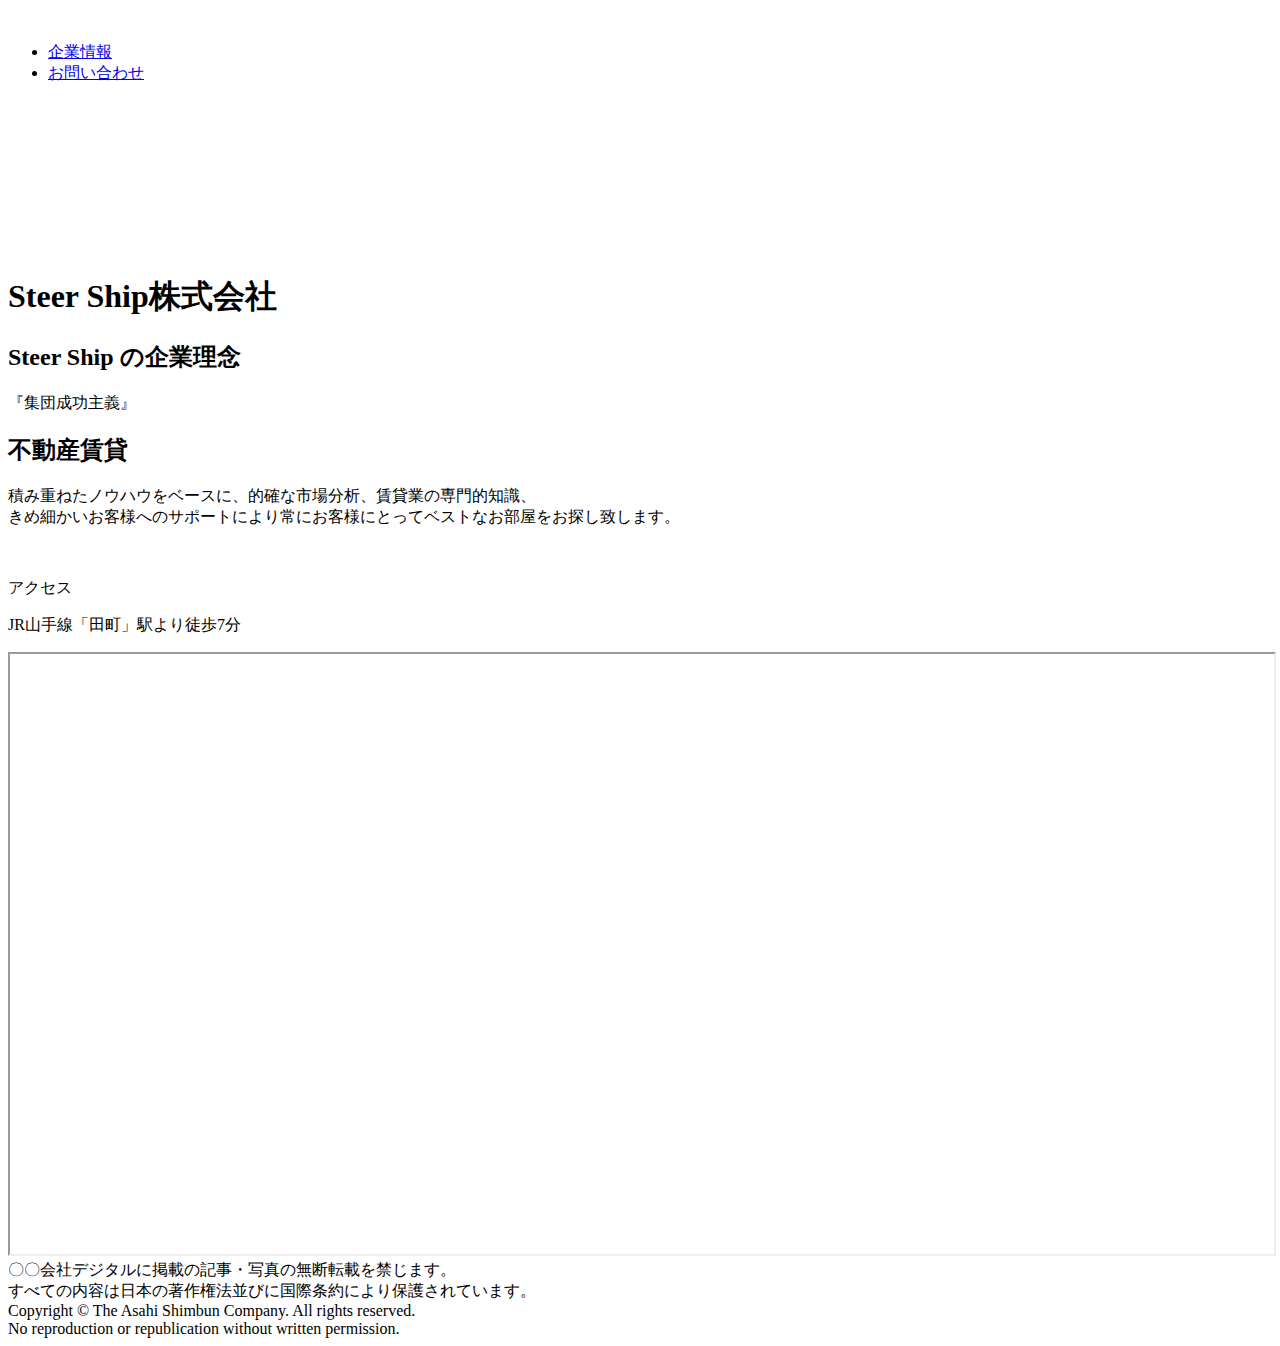
==== commit 31838695: "レスポンシブ" ====
--- a/index.html
+++ b/index.html
@@ -55,57 +55,13 @@
   </section>
   <section class="rinen">
     <h2 class="c-head">Steer Ship の企業理念</h2>
-    <p class="rinen_message fadein" data-fadein="fadeInUp">Steer Ship株式会社は品格ある企業として持続的に発展するとともに、<br />国際的視野に立った不動産プロフェッショナルとして社会に貢献します。</p>
+    <p class="rinen_message fadein" data-fadein="fadeInUp">『集団成功主義』</p>
   </section>
   <section class="business">
     <div class="business_contents business_chukai">
       <h2 class="c-head" id="rent">不動産賃貸</h2>
-      <p class="fadein" data-fadein="fadeInUp">長年のノウハウをベースに、的確な市場分析、競争力のある商品企画、<br />きめ細かい入居者サポートにより常に高い稼働率を維持します。<br />都心・高級不動産特化やバイリンガル対応、自社開発事業に基づく専門知識がPDMの強みです。</p>
+      <p class="fadein" data-fadein="fadeInUp">積み重ねたノウハウをベースに、的確な市場分析、賃貸業の専門的知識、<br />きめ細かいお客様へのサポートにより常にお客様にとってベストなお部屋をお探し致します。</p>
       <div class="business_image slideBox" data-fadein="show"><img class="business_img" src="/SteerShip/assets/img/b-chukai.jpg" alt=""></div>
-    </div>
-    <div class="business_contents business_deal">
-      <h2 class="c-head" id="bc">不動産売買</h2>
-      <p class="fadein" data-fadein="fadeInUp">蓄積した独自の賃貸顧客情報、管理実績、的確な市場分析に基づく収益性の高い<br />マンション・店舗・オフィスビルを開発し自社で保有運営、優良資産の更なる拡大を図ります。<br />土地の仕入れから企画、設計、開発、賃貸、管理運営までを一貫して行うことがPDMの強みです。</p>
-      <div class="business_image slideBox" data-fadein="show"><img class="business_img" src="/SteerShip/assets/img/b-deal.jpg" alt=""></div>
-    </div>
-  </section>
-  <section class="news">
-    <div class="section-wrapper">
-      <h2 class="c-head">NEWS</h2>
-      <div class="news-contents fadein" data-fadein="fadeInUp">
-        <div class="news-contents_item">
-          <p class="news-contents_item_date">2021年5月2日 【お知らせ】</p>
-          <p class="news-contents_item_memo">ホームページリニューアル</p>
-        </div>
-        <div class="news-contents_item">
-          <p class="news-contents_item_date">2021年5月2日 【お知らせ】</p>
-          <p class="news-contents_item_memo">本社移転のお知らせ</p>
-        </div>
-        <div class="news-contents_item">
-          <p class="news-contents_item_date">2021年5月2日 【お知らせ】</p>
-          <p class="news-contents_item_memo">会社設立</p>
-        </div>
-        <div class="news-contents_item">
-          <p class="news-contents_item_date">2021年5月2日 【お知らせ】</p>
-          <p class="news-contents_item_memo">本社移転のお知らせ</p>
-        </div>
-        <div class="news-contents_item">
-          <p class="news-contents_item_date">2021年5月2日 【お知らせ】</p>
-          <p class="news-contents_item_memo">本社移転のお知らせ</p>
-        </div>
-        <div class="news-contents_item">
-          <p class="news-contents_item_date">2021年5月2日 【お知らせ】</p>
-          <p class="news-contents_item_memo">本社移転のお知らせ</p>
-        </div>
-        <div class="news-contents_item">
-          <p class="news-contents_item_date">2021年5月2日 【お知らせ】</p>
-          <p class="news-contents_item_memo">本社移転のお知らせ</p>
-        </div>
-        <div class="news-contents_item">
-          <p class="news-contents_item_date">2021年5月2日 【お知らせ】</p>
-          <p class="news-contents_item_memo">本社移転のお知らせ</p>
-        </div>
-      </div>
     </div>
   </section>
   <section class="info">
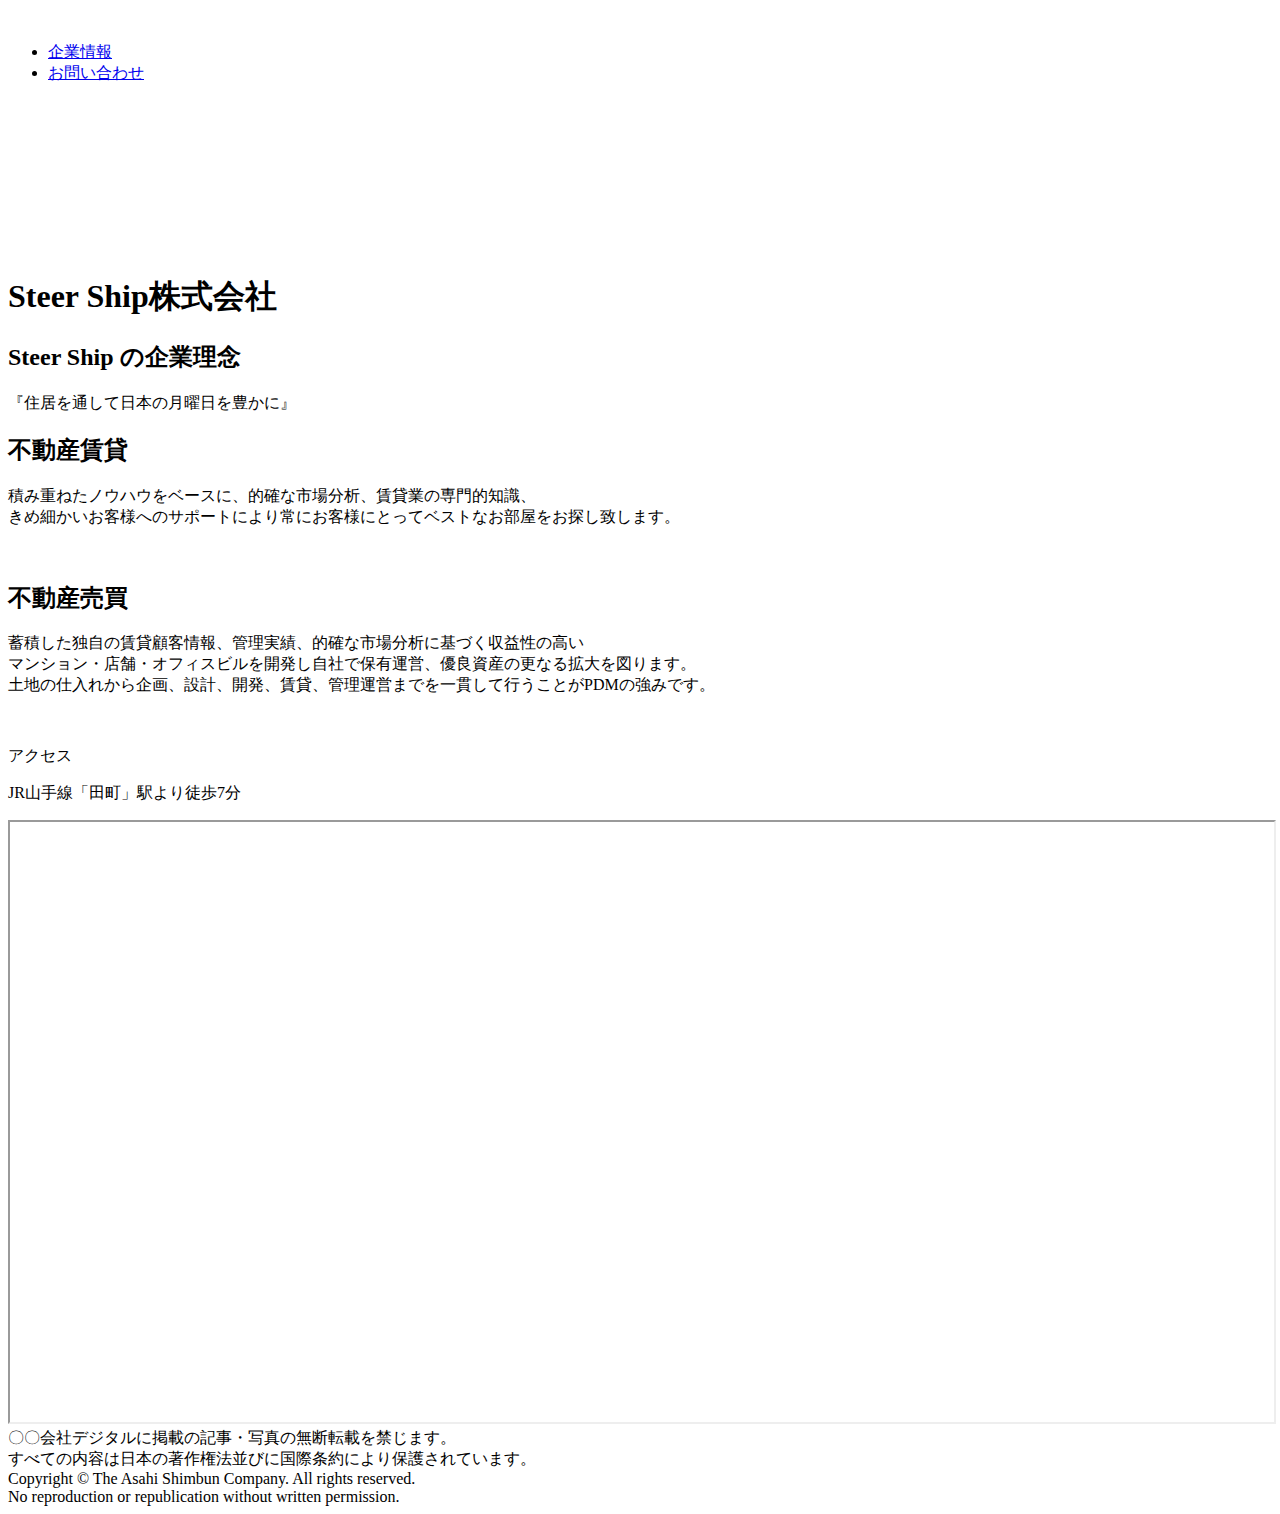
==== commit 088e0673: "最終" ====
--- a/index.html
+++ b/index.html
@@ -8,13 +8,13 @@
   <meta name="format-detection" content="telephone=no">
   <meta name="author" content="The Asahi Shimbun Company">
   <meta name="copyright" content="Copyright The Asahi Shimbun Company. All rights reserved. No reproduction or republication without written permission.">
-  <title>Steer Ship株式会社『集団成功主義』</title>
+  <title>Steer Ship株式会社『住居を通して日本の月曜日を豊かに』</title>
   <meta name="description" content="コメントを入れてください。">
   <link rel="canonical" href="https://www.SteerShip.com/SteerShip/">
   <meta property="fb:app_id" content="137119773101625">
   <meta property="og:site_name" content="〇〇会社デジタル">
   <meta property="og:locale" content="ja_JP">
-  <meta property="og:title" content="Steer Ship株式会社『集団成功主義』">
+  <meta property="og:title" content="Steer Ship株式会社『住居を通して日本の月曜日を豊かに』">
   <meta property="og:url" content="https://www.SteerShip.com/SteerShip/">
   <meta property="og:image" content="https://www.SteerShip.com/SteerShip/assets/img/ogp.png">
   <meta property="og:type" content="article">
@@ -22,7 +22,7 @@
   <meta property="article:publisher" content="https://www.facebook.com/asahicom">
   <meta name="twitter:card" content="summary_large_image">
   <meta name="twitter:site" content="@asahi">
-  <meta property="twitter:title" content="Steer Ship株式会社『集団成功主義』">
+  <meta property="twitter:title" content="Steer Ship株式会社『住居を通して日本の月曜日を豊かに』">
   <meta property="twitter:description" content="コメントを入れてください。">
   <meta name="twitter:image" content="https://www.SteerShip.com/SteerShip/assets/img/ogp.png">
   <meta name="twitter:url" content="https://www.SteerShip.com/SteerShip/?ref=twnews">
@@ -55,13 +55,18 @@
   </section>
   <section class="rinen">
     <h2 class="c-head">Steer Ship の企業理念</h2>
-    <p class="rinen_message fadein" data-fadein="fadeInUp">『集団成功主義』</p>
+    <p class="rinen_message fadein" data-fadein="fadeInUp">『住居を通して日本の月曜日を豊かに』</p>
   </section>
   <section class="business">
     <div class="business_contents business_chukai">
       <h2 class="c-head" id="rent">不動産賃貸</h2>
       <p class="fadein" data-fadein="fadeInUp">積み重ねたノウハウをベースに、的確な市場分析、賃貸業の専門的知識、<br />きめ細かいお客様へのサポートにより常にお客様にとってベストなお部屋をお探し致します。</p>
       <div class="business_image slideBox" data-fadein="show"><img class="business_img" src="/SteerShip/assets/img/b-chukai.jpg" alt=""></div>
+    </div>
+    <div class="business_contents business_deal">
+      <h2 class="c-head" id="bc">不動産売買</h2>
+      <p class="fadein" data-fadein="fadeInUp">蓄積した独自の賃貸顧客情報、管理実績、的確な市場分析に基づく収益性の高い<br />マンション・店舗・オフィスビルを開発し自社で保有運営、優良資産の更なる拡大を図ります。<br />土地の仕入れから企画、設計、開発、賃貸、管理運営までを一貫して行うことがPDMの強みです。</p>
+      <div class="business_image slideBox" data-fadein="show"><img class="business_img" src="/SteerShip/assets/img/b-deal.jpg" alt=""></div>
     </div>
   </section>
   <section class="info">
@@ -79,7 +84,7 @@
   <script type="text/javascript" src="/SteerShip/assets/js/script.js"></script>
   <script type="text/javascript">
     var URL = 'https://www.SteerShip.com/SteerShip/';
-    var TITLE = 'Steer Ship株式会社『集団成功主義』';
+    var TITLE = 'Steer Ship株式会社『住居を通して日本の月曜日を豊かに』';
   </script>
 </body>
 
